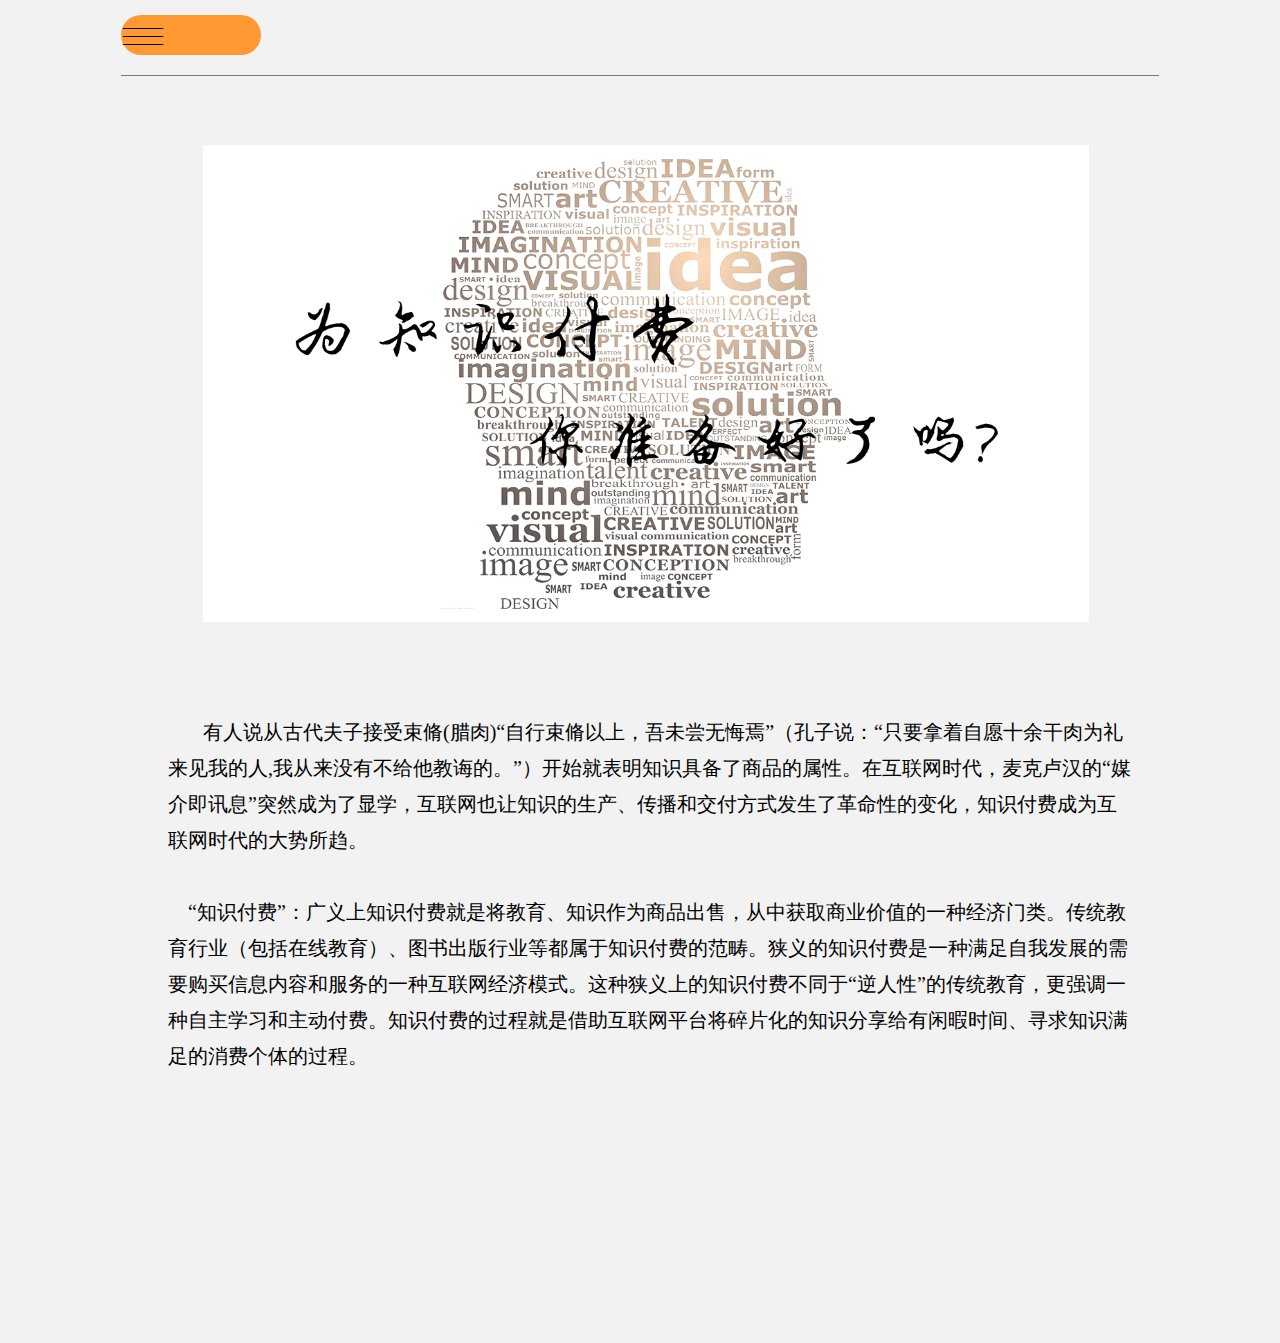
==== index.html @ 8e4a311f "zsff" ====
﻿<!DOCTYPE html>
<html>
  <head>
    <title>首页</title>
    <meta http-equiv="X-UA-Compatible" content="IE=edge"/>
    <meta http-equiv="content-type" content="text/html; charset=utf-8"/>
    <meta name="apple-mobile-web-app-capable" content="yes"/>
    <link href="resources/css/jquery-ui-themes.css" type="text/css" rel="stylesheet"/>
    <link href="resources/css/axure_rp_page.css" type="text/css" rel="stylesheet"/>
    <link href="data/styles.css" type="text/css" rel="stylesheet"/>
    <link href="files/首页/styles.css" type="text/css" rel="stylesheet"/>
    <script src="resources/scripts/jquery-1.7.1.min.js"></script>
    <script src="resources/scripts/jquery-ui-1.8.10.custom.min.js"></script>
    <script src="resources/scripts/axure/axQuery.js"></script>
    <script src="resources/scripts/axure/globals.js"></script>
    <script src="resources/scripts/axutils.js"></script>
    <script src="resources/scripts/axure/annotation.js"></script>
    <script src="resources/scripts/axure/axQuery.std.js"></script>
    <script src="resources/scripts/axure/doc.js"></script>
    <script src="data/document.js"></script>
    <script src="resources/scripts/messagecenter.js"></script>
    <script src="resources/scripts/axure/events.js"></script>
    <script src="resources/scripts/axure/recording.js"></script>
    <script src="resources/scripts/axure/action.js"></script>
    <script src="resources/scripts/axure/expr.js"></script>
    <script src="resources/scripts/axure/geometry.js"></script>
    <script src="resources/scripts/axure/flyout.js"></script>
    <script src="resources/scripts/axure/ie.js"></script>
    <script src="resources/scripts/axure/model.js"></script>
    <script src="resources/scripts/axure/repeater.js"></script>
    <script src="resources/scripts/axure/sto.js"></script>
    <script src="resources/scripts/axure/utils.temp.js"></script>
    <script src="resources/scripts/axure/variables.js"></script>
    <script src="resources/scripts/axure/drag.js"></script>
    <script src="resources/scripts/axure/move.js"></script>
    <script src="resources/scripts/axure/visibility.js"></script>
    <script src="resources/scripts/axure/style.js"></script>
    <script src="resources/scripts/axure/adaptive.js"></script>
    <script src="resources/scripts/axure/tree.js"></script>
    <script src="resources/scripts/axure/init.temp.js"></script>
    <script src="files/首页/data.js"></script>
    <script src="resources/scripts/axure/legacy.js"></script>
    <script src="resources/scripts/axure/viewer.js"></script>
    <script src="resources/scripts/axure/math.js"></script>
    <script type="text/javascript">
      $axure.utils.getTransparentGifPath = function() { return 'resources/images/transparent.gif'; };
      $axure.utils.getOtherPath = function() { return 'resources/Other.html'; };
      $axure.utils.getReloadPath = function() { return 'resources/reload.html'; };
    </script>
  </head>
  <body>
    <div id="base" class="">

      <!-- 目录 (矩形) -->
      <div id="u0" class="ax_default primary_button" data-label="目录">
        <div id="u0_div" class=""></div>
        <!-- Unnamed () -->
        <div id="u1" class="text" style="visibility: visible;">
          <p><span>——</span></p><p><span>——</span></p><p><span>——</span></p>
        </div>
      </div>

      <!-- 行业驱动力 (矩形) -->
      <div id="u2" class="ax_default button" data-label="行业驱动力">
        <div id="u2_div" class=""></div>
        <!-- Unnamed () -->
        <div id="u3" class="text" style="visibility: visible;">
          <p><span>行业驱动力</span></p>
        </div>
      </div>

      <!-- 行业发展历程 (矩形) -->
      <div id="u4" class="ax_default button" data-label="行业发展历程">
        <div id="u4_div" class=""></div>
        <!-- Unnamed () -->
        <div id="u5" class="text" style="visibility: visible;">
          <p><span>行业发展历程</span></p>
        </div>
      </div>

      <!-- 发展现状 (矩形) -->
      <div id="u6" class="ax_default button" data-label="发展现状">
        <div id="u6_div" class=""></div>
        <!-- Unnamed () -->
        <div id="u7" class="text" style="visibility: visible;">
          <p><span>发展现状/趋势</span></p>
        </div>
      </div>

      <!-- Unnamed (水平线) -->
      <div id="u8" class="ax_default line">
        <img id="u8_img" class="img " src="images/首页/u8.png"/>
        <!-- Unnamed () -->
        <div id="u9" class="text" style="display: none; visibility: hidden">
          <p><span></span></p>
        </div>
      </div>

      <!-- 典型平台 (矩形) -->
      <div id="u10" class="ax_default button" data-label="典型平台">
        <div id="u10_div" class=""></div>
        <!-- Unnamed () -->
        <div id="u11" class="text" style="visibility: visible;">
          <p><span>典型平台</span></p>
        </div>
      </div>

      <!-- 目录遮盖 (矩形) -->
      <div id="u12" class="ax_default box_1" data-label="目录遮盖">
        <div id="u12_div" class=""></div>
        <!-- Unnamed () -->
        <div id="u13" class="text" style="display: none; visibility: hidden">
          <p><span></span></p>
        </div>
      </div>

      <!-- Unnamed (矩形) -->
      <div id="u14" class="ax_default label">
        <div id="u14_div" class=""></div>
        <!-- Unnamed () -->
        <div id="u15" class="text" style="visibility: visible;">
          <p><span style="font-family:'微软雅黑';font-weight:400;">&nbsp;&nbsp; &nbsp; &nbsp; 有人说从古代夫子接受束脩(腊肉)“自行束脩以上，吾未尝无悔焉”（孔子说：“只要拿着自愿十余干肉为礼来见我的人,我从来没有不给他教诲的。”）开始就表明知识具备了商品的属性。在互联网时代，麦克卢汉的“媒介即讯息”突然成为了显学，互联网也让知识的生产、传播和交付方式发生了革命性的变化，知识付费成为互联网时代的大势所趋。</span></p><p><span style="font-family:'微软雅黑';font-weight:400;">&nbsp;&nbsp;&nbsp; </span></p><p><span style="font-family:'微软雅黑';font-weight:400;">&nbsp;&nbsp;&nbsp; </span><span style="font-family:'微软雅黑';font-weight:400;font-style:normal;">“知识付费”</span><span style="font-family:'微软雅黑';font-weight:400;">：广义上知识付费就是将教育、知识作为商品出售，从中获取商业价值的一种经济门类。传统教育行业（包括在线教育）、图书出版行业等都属于知识付费的范畴。狭义的知识付费是一种满足自我发展的需要购买信息内容和服务的一种互联网经济模式。这种狭义上的知识付费不同于“逆人性”的传统教育，更强调一种自主学习和主动付费。知识付费的过程就是借助互联网平台将碎片化的知识分享给有闲暇时间、寻求知识满足的消费个体的过程。</span></p><p><span style="font-family:'微软雅黑';font-weight:400;"><br></span></p><p><span style="font-family:'微软雅黑';font-weight:400;"><br></span></p>
        </div>
      </div>

      <!-- Unnamed (矩形) -->
      <div id="u16" class="ax_default label">
        <div id="u16_div" class=""></div>
        <!-- Unnamed () -->
        <div id="u17" class="text" style="display: none; visibility: hidden">
          <p><span></span></p>
        </div>
      </div>

      <!-- Unnamed (动态面板) -->
      <div id="u18" class="ax_default">
        <div id="u18_state0" class="panel_state" data-label="State1">
          <div id="u18_state0_content" class="panel_state_content">

            <!-- Unnamed (矩形) -->
            <div id="u19" class="ax_default box_1">
              <div id="u19_div" class=""></div>
              <!-- Unnamed () -->
              <div id="u20" class="text" style="display: none; visibility: hidden">
                <p><span></span></p>
              </div>
            </div>

            <!-- Unnamed (图片) -->
            <div id="u21" class="ax_default _图片">
              <img id="u21_img" class="img " src="images/首页/u21.jpg"/>
              <!-- Unnamed () -->
              <div id="u22" class="text" style="display: none; visibility: hidden">
                <p><span></span></p>
              </div>
            </div>
          </div>
        </div>
        <div id="u18_state1" class="panel_state" data-label="State2" style="display: none; visibility: hidden;">
          <div id="u18_state1_content" class="panel_state_content">

            <!-- Unnamed (图片) -->
            <div id="u23" class="ax_default _图片">
              <img id="u23_img" class="img " src="images/首页/u23.jpg"/>
              <!-- Unnamed () -->
              <div id="u24" class="text" style="display: none; visibility: hidden">
                <p><span></span></p>
              </div>
            </div>
          </div>
        </div>
        <div id="u18_state2" class="panel_state" data-label="State3" style="display: none; visibility: hidden;">
          <div id="u18_state2_content" class="panel_state_content">

            <!-- Unnamed (图片) -->
            <div id="u25" class="ax_default _图片">
              <img id="u25_img" class="img " src="images/首页/u25.jpg"/>
              <!-- Unnamed () -->
              <div id="u26" class="text" style="display: none; visibility: hidden">
                <p><span></span></p>
              </div>
            </div>
          </div>
        </div>
      </div>

      <!-- 二级菜单 (组合) -->
      <div id="u27" class="ax_default ax_default_hidden" data-label="二级菜单" style="display: none; visibility: hidden">

        <!-- 喜马拉雅FM (矩形) -->
        <div id="u28" class="ax_default button" data-label="喜马拉雅FM">
          <img id="u28_img" class="img " src="images/首页/喜马拉雅fm_u28.png"/>
          <!-- Unnamed () -->
          <div id="u29" class="text" style="visibility: visible;">
            <p><span>喜马拉雅FM</span></p>
          </div>
        </div>

        <!-- 知乎 (矩形) -->
        <div id="u30" class="ax_default button" data-label="知乎">
          <img id="u30_img" class="img " src="images/首页/喜马拉雅fm_u28.png"/>
          <!-- Unnamed () -->
          <div id="u31" class="text" style="visibility: visible;">
            <p><span>知乎</span></p>
          </div>
        </div>

        <!-- 得到 (矩形) -->
        <div id="u32" class="ax_default button" data-label="得到">
          <img id="u32_img" class="img " src="images/首页/喜马拉雅fm_u28.png"/>
          <!-- Unnamed () -->
          <div id="u33" class="text" style="visibility: visible;">
            <p><span>得到</span></p>
          </div>
        </div>

        <!-- 对比分析 (矩形) -->
        <div id="u34" class="ax_default button" data-label="对比分析">
          <img id="u34_img" class="img " src="images/首页/喜马拉雅fm_u28.png"/>
          <!-- Unnamed () -->
          <div id="u35" class="text" style="visibility: visible;">
            <p><span>对比分析</span></p>
          </div>
        </div>
      </div>
    </div>
  </body>
</html>
---- resources/css/axure_rp_page.css ----
﻿/* so the window resize fires within a frame in IE7 */
html, body {
    height: 100%;
}

a {
    color: inherit;
}

p {
    margin: 0px;
    text-rendering: optimizeLegibility;
    font-feature-settings: "kern" 1;
    -webkit-font-feature-settings: "kern";
    -moz-font-feature-settings: "kern";
    -moz-font-feature-settings: "kern=1";
    font-kerning: normal;
}

iframe {
    background: #FFFFFF;
}

/* to match IE with C, FF */
input {
    padding: 1px 0px 1px 0px;
    box-sizing: border-box;
    -moz-box-sizing: border-box;
}

textarea {
    margin: 0px;
    box-sizing: border-box;
    -moz-box-sizing: border-box;
}

div.intcases {
    font-family: arial; 
    font-size: 12px;
    text-align:left; 
    border:1px solid #AAA; 
    background:#FFF none repeat scroll 0% 0%; 
    z-index:9999; 
    visibility:hidden; 
    position:absolute;
    padding: 0px;
    border-radius: 3px;
    white-space: nowrap;
}

div.intcaselink {
    cursor: pointer;
    padding: 3px 8px 3px 8px;
    margin: 5px;
    background:#EEE none repeat scroll 0% 0%; 
    border:1px solid #AAA;
    border-radius: 3px;
}

div.refpageimage {
    position: absolute;
    left: 0px;
    top: 0px;
    font-size: 0px;
    width: 16px;
    height: 16px;
    cursor: pointer;
    background-image: url(images/newwindow.gif);
    background-repeat: no-repeat;
}

div.annnoteimage {
    position: absolute;
    left: 0px;
    top: 0px;
    font-size: 0px;
    /*width: 16px;
    height: 12px;*/
    cursor: help;
    /*background-image: url(images/note.gif);*/
    /*background-repeat: no-repeat;*/
    width: 13px;
    height: 12px;
    padding-top: 1px;
    text-align: center;
    background-color: #138CDD;
    -moz-box-shadow: 1px 1px 3px #aaa;
    -webkit-box-shadow: 1px 1px 3px #aaa;
    box-shadow: 1px 1px 3px #aaa;
}

div.annnoteline {
    display: inline-block;
    width: 9px;
    height: 1px;
    border-bottom: 1px solid white;
    margin-top: 1px;
}

div.annnotelabel {
    position: absolute;
    left: 0px;
    top: 0px;
    font-family: Helvetica,Arial;
    font-size: 10px;
    /*border: 1px solid rgb(166,221,242);*/
    cursor: help;
    /*background:rgb(0,157,217) none repeat scroll 0% 0%;*/ 
    padding: 1px 3px 1px 3px;
    white-space: nowrap;
    color: white;
    
    background-color: #138CDD;
    -moz-box-shadow: 1px 1px 3px #aaa;
    -webkit-box-shadow: 1px 1px 3px #aaa;
    box-shadow: 1px 1px 3px #aaa;
}

.annotation {
    font-size: 12px;
    padding-left: 2px;
    margin-bottom: 5px;
}

.annotationName {
    /*font-size: 13px;
    font-weight: bold;
    margin-bottom: 3px;
    white-space: nowrap;*/

    font-family: 'Trebuchet MS';
    font-size: 14px;
    font-weight: bold;
    margin-bottom: 5px;
    white-space: nowrap;
}

.annotationValue {
    font-family: Arial, Helvetica, Sans-Serif;
    font-size: 12px;
    color: #4a4a4a;
    line-height: 21px;
    margin-bottom: 20px;
}

.noteLink {
    text-decoration: inherit;
    color: inherit;
}

.noteLink:hover {
    background-color: white;
}

/* this is a fix for the issue where dialogs jump around and takes the text-align from the body */
.dialogFix {
    position:absolute;
    text-align:left;
    border: 1px solid #8f949a;
}


@keyframes pulsate {
  from {
    box-shadow: 0 0 10px #15d6ba;
  }
  to {
    box-shadow: 0 0 20px #15d6ba;
  }
}

@-webkit-keyframes pulsate {
  from {
    -webkit-box-shadow: 0 0 10px #15d6ba;
    box-shadow: 0 0 10px #15d6ba;
  }
  to {
    -webkit-box-shadow: 0 0 20px #15d6ba;
    box-shadow: 0 0 20px #15d6ba;
  }
}
 
@-moz-keyframes pulsate {
  from {
    -moz-box-shadow: 0 0 10px #15d6ba;
    box-shadow: 0 0 10px #15d6ba;
  }
  to {
    -moz-box-shadow: 0 0 20px #15d6ba;
    box-shadow: 0 0 20px #15d6ba;
  }
}

.legacyPulsateBorder {
    /*border: 5px solid #15d6ba;
    margin: -5px;*/
    -moz-box-shadow: 0 0 10px 3px #15d6ba;
    box-shadow: 0 0 10px 3px #15d6ba;
}

.pulsateBorder {
  animation-name: pulsate;
  animation-timing-function: ease-in-out;
  animation-duration: 0.9s;
  animation-iteration-count: infinite;
  animation-direction: alternate;
  
  -webkit-animation-name: pulsate;
  -webkit-animation-timing-function: ease-in-out;
  -webkit-animation-duration: 0.9s;
  -webkit-animation-iteration-count: infinite;
  -webkit-animation-direction: alternate;

  -moz-animation-name: pulsate;
  -moz-animation-timing-function: ease-in-out;
  -moz-animation-duration: 0.9s;
  -moz-animation-iteration-count: infinite;
  -moz-animation-direction: alternate;
}

.ax_default_hidden, .ax_default_unplaced{
    display: none;
    visibility: hidden;
}

.widgetNoteSelected {
    -moz-box-shadow: 0 0 10px 3px #138CDD;
    box-shadow: 0 0 10px 3px #138CDD;
    /*-moz-box-shadow: 0 0 20px #3915d6;
    box-shadow: 0 0 20px #3915d6;*/
    /*border: 3px solid #3915d6;*/
    /*margin: -3px;*/
}


.singleImg {
    display: none;
    visibility: hidden;
}
---- files/首页/styles.css ----
﻿body {
  margin:0px;
  background-color:rgba(242, 242, 242, 1);
  background-image:none;
  position:relative;
  left:-50px;
  width:1038px;
  margin-left:auto;
  margin-right:auto;
  text-align:left;
}
#base {
  position:absolute;
  z-index:0;
}
#u0_div {
  position:absolute;
  left:0px;
  top:0px;
  width:140px;
  height:40px;
  background:inherit;
  background-color:rgba(255, 153, 51, 1);
  border:none;
  border-radius:50px;
  -moz-box-shadow:none;
  -webkit-box-shadow:none;
  box-shadow:none;
  font-size:20px;
  line-height:8px;
}
#u0 {
  position:absolute;
  left:50px;
  top:15px;
  width:140px;
  height:40px;
  font-size:20px;
  line-height:8px;
}
#u0_div.mouseOver {
  position:absolute;
  left:0px;
  top:0px;
  width:140px;
  height:40px;
  background:inherit;
  background-color:rgba(255, 153, 51, 1);
  border:none;
  border-radius:50px;
  -moz-box-shadow:5px 5px 5px rgba(0, 0, 0, 0.349019607843137);
  -webkit-box-shadow:5px 5px 5px rgba(0, 0, 0, 0.349019607843137);
  box-shadow:5px 5px 5px rgba(0, 0, 0, 0.349019607843137);
  font-size:20px;
  line-height:8px;
}
#u0.mouseOver {
}
#u1 {
  position:absolute;
  left:2px;
  top:8px;
  width:136px;
  word-wrap:break-word;
}
#u2_div {
  position:absolute;
  left:0px;
  top:0px;
  width:140px;
  height:40px;
  background:inherit;
  background-color:rgba(255, 255, 255, 1);
  border:none;
  border-radius:5px;
  -moz-box-shadow:none;
  -webkit-box-shadow:none;
  box-shadow:none;
  font-family:'微软雅黑 Bold', '微软雅黑 Regular', '微软雅黑';
  font-weight:700;
  font-style:normal;
  color:#666666;
}
#u2 {
  position:absolute;
  left:277px;
  top:15px;
  width:140px;
  height:40px;
  font-family:'微软雅黑 Bold', '微软雅黑 Regular', '微软雅黑';
  font-weight:700;
  font-style:normal;
  color:#666666;
}
#u2_div.mouseOver {
  position:absolute;
  left:0px;
  top:0px;
  width:140px;
  height:40px;
  background:inherit;
  background-color:rgba(255, 255, 255, 1);
  border:none;
  border-radius:5px;
  -moz-box-shadow:5px 5px 5px rgba(0, 0, 0, 0.349019607843137);
  -webkit-box-shadow:5px 5px 5px rgba(0, 0, 0, 0.349019607843137);
  box-shadow:5px 5px 5px rgba(0, 0, 0, 0.349019607843137);
  font-family:'微软雅黑 Bold', '微软雅黑 Regular', '微软雅黑';
  font-weight:700;
  font-style:normal;
  color:#666666;
}
#u2.mouseOver {
}
#u3 {
  position:absolute;
  left:2px;
  top:11px;
  width:136px;
  word-wrap:break-word;
}
#u4_div {
  position:absolute;
  left:0px;
  top:0px;
  width:140px;
  height:40px;
  background:inherit;
  background-color:rgba(255, 255, 255, 1);
  border:none;
  border-radius:5px;
  -moz-box-shadow:none;
  -webkit-box-shadow:none;
  box-shadow:none;
  font-family:'微软雅黑 Bold', '微软雅黑 Regular', '微软雅黑';
  font-weight:700;
  font-style:normal;
  color:#666666;
}
#u4 {
  position:absolute;
  left:427px;
  top:15px;
  width:140px;
  height:40px;
  font-family:'微软雅黑 Bold', '微软雅黑 Regular', '微软雅黑';
  font-weight:700;
  font-style:normal;
  color:#666666;
}
#u4_div.mouseOver {
  position:absolute;
  left:0px;
  top:0px;
  width:140px;
  height:40px;
  background:inherit;
  background-color:rgba(255, 255, 255, 1);
  border:none;
  border-radius:5px;
  -moz-box-shadow:5px 5px 5px rgba(0, 0, 0, 0.349019607843137);
  -webkit-box-shadow:5px 5px 5px rgba(0, 0, 0, 0.349019607843137);
  box-shadow:5px 5px 5px rgba(0, 0, 0, 0.349019607843137);
  font-family:'微软雅黑 Bold', '微软雅黑 Regular', '微软雅黑';
  font-weight:700;
  font-style:normal;
  color:#666666;
}
#u4.mouseOver {
}
#u5 {
  position:absolute;
  left:2px;
  top:11px;
  width:136px;
  word-wrap:break-word;
}
#u6_div {
  position:absolute;
  left:0px;
  top:0px;
  width:140px;
  height:40px;
  background:inherit;
  background-color:rgba(255, 255, 255, 1);
  border:none;
  border-radius:5px;
  -moz-box-shadow:none;
  -webkit-box-shadow:none;
  box-shadow:none;
  font-family:'微软雅黑 Bold', '微软雅黑 Regular', '微软雅黑';
  font-weight:700;
  font-style:normal;
  color:#666666;
}
#u6 {
  position:absolute;
  left:727px;
  top:15px;
  width:140px;
  height:40px;
  font-family:'微软雅黑 Bold', '微软雅黑 Regular', '微软雅黑';
  font-weight:700;
  font-style:normal;
  color:#666666;
}
#u6_div.mouseOver {
  position:absolute;
  left:0px;
  top:0px;
  width:140px;
  height:40px;
  background:inherit;
  background-color:rgba(255, 255, 255, 1);
  border:none;
  border-radius:5px;
  -moz-box-shadow:5px 5px 5px rgba(0, 0, 0, 0.349019607843137);
  -webkit-box-shadow:5px 5px 5px rgba(0, 0, 0, 0.349019607843137);
  box-shadow:5px 5px 5px rgba(0, 0, 0, 0.349019607843137);
  font-family:'微软雅黑 Bold', '微软雅黑 Regular', '微软雅黑';
  font-weight:700;
  font-style:normal;
  color:#666666;
}
#u6.mouseOver {
}
#u7 {
  position:absolute;
  left:2px;
  top:11px;
  width:136px;
  word-wrap:break-word;
}
#u8_img {
  position:absolute;
  left:0px;
  top:0px;
  width:1039px;
  height:2px;
}
#u8 {
  position:absolute;
  left:50px;
  top:75px;
  width:1038px;
  height:1px;
}
#u9 {
  position:absolute;
  left:2px;
  top:-8px;
  width:1034px;
  visibility:hidden;
  word-wrap:break-word;
}
#u10_div {
  position:absolute;
  left:0px;
  top:0px;
  width:140px;
  height:40px;
  background:inherit;
  background-color:rgba(255, 255, 255, 1);
  border:none;
  border-radius:5px;
  -moz-box-shadow:none;
  -webkit-box-shadow:none;
  box-shadow:none;
  font-family:'微软雅黑 Bold', '微软雅黑 Regular', '微软雅黑';
  font-weight:700;
  font-style:normal;
  color:#666666;
}
#u10 {
  position:absolute;
  left:577px;
  top:15px;
  width:140px;
  height:40px;
  font-family:'微软雅黑 Bold', '微软雅黑 Regular', '微软雅黑';
  font-weight:700;
  font-style:normal;
  color:#666666;
}
#u10_div.mouseOver {
  position:absolute;
  left:0px;
  top:0px;
  width:140px;
  height:40px;
  background:inherit;
  background-color:rgba(255, 255, 255, 1);
  border:none;
  border-radius:5px;
  -moz-box-shadow:5px 5px 5px rgba(0, 0, 0, 0.349019607843137);
  -webkit-box-shadow:5px 5px 5px rgba(0, 0, 0, 0.349019607843137);
  box-shadow:5px 5px 5px rgba(0, 0, 0, 0.349019607843137);
  font-family:'微软雅黑 Bold', '微软雅黑 Regular', '微软雅黑';
  font-weight:700;
  font-style:normal;
  color:#666666;
}
#u10.mouseOver {
}
#u11 {
  position:absolute;
  left:2px;
  top:11px;
  width:136px;
  word-wrap:break-word;
}
#u12_div {
  position:absolute;
  left:0px;
  top:0px;
  width:687px;
  height:65px;
  background:inherit;
  background-color:rgba(242, 242, 242, 1);
  border:none;
  border-radius:0px;
  -moz-box-shadow:none;
  -webkit-box-shadow:none;
  box-shadow:none;
}
#u12 {
  position:absolute;
  left:255px;
  top:-6px;
  width:687px;
  height:65px;
}
#u13 {
  position:absolute;
  left:2px;
  top:24px;
  width:683px;
  visibility:hidden;
  word-wrap:break-word;
}
#u14_div {
  position:absolute;
  left:0px;
  top:0px;
  width:964px;
  height:426px;
  background:inherit;
  background-color:rgba(255, 255, 255, 0);
  border:none;
  border-radius:0px;
  -moz-box-shadow:none;
  -webkit-box-shadow:none;
  box-shadow:none;
  font-family:'微软雅黑';
  font-style:normal;
  font-size:20px;
  line-height:36px;
}
#u14 {
  position:absolute;
  left:97px;
  top:714px;
  width:964px;
  height:426px;
  font-family:'微软雅黑';
  font-style:normal;
  font-size:20px;
  line-height:36px;
}
#u15 {
  position:absolute;
  left:0px;
  top:0px;
  width:964px;
  word-wrap:break-word;
}
#u16_div {
  position:absolute;
  left:0px;
  top:0px;
  width:636px;
  height:144px;
  background:inherit;
  background-color:rgba(255, 255, 255, 0);
  border:none;
  border-radius:0px;
  -moz-box-shadow:none;
  -webkit-box-shadow:none;
  box-shadow:none;
}
#u16 {
  position:absolute;
  left:231px;
  top:1199px;
  width:636px;
  height:144px;
}
#u17 {
  position:absolute;
  left:0px;
  top:0px;
  width:636px;
  visibility:hidden;
  word-wrap:break-word;
}
#u18 {
  position:absolute;
  left:132px;
  top:145px;
}
#u18_state0 {
  position:relative;
  left:0px;
  top:0px;
  background-image:none;
}
#u18_state0_content {
  position:absolute;
  left:0px;
  top:0px;
  width:1px;
  height:1px;
}
#u19_div {
  position:absolute;
  left:0px;
  top:0px;
  width:886px;
  height:477px;
  background:inherit;
  background-color:rgba(255, 255, 255, 1);
  box-sizing:border-box;
  border-width:1px;
  border-style:solid;
  border-color:rgba(121, 121, 121, 1);
  border-radius:0px;
  -moz-box-shadow:none;
  -webkit-box-shadow:none;
  box-shadow:none;
}
#u19 {
  position:absolute;
  left:0px;
  top:0px;
  width:886px;
  height:477px;
}
#u20 {
  position:absolute;
  left:2px;
  top:230px;
  width:882px;
  visibility:hidden;
  word-wrap:break-word;
}
#u21_img {
  position:absolute;
  left:0px;
  top:0px;
  width:886px;
  height:477px;
}
#u21 {
  position:absolute;
  left:0px;
  top:0px;
  width:886px;
  height:477px;
}
#u22 {
  position:absolute;
  left:2px;
  top:230px;
  width:882px;
  visibility:hidden;
  word-wrap:break-word;
}
#u18_state1 {
  position:relative;
  left:0px;
  top:0px;
  visibility:hidden;
  background-image:none;
}
#u18_state1_content {
  position:absolute;
  left:0px;
  top:0px;
  width:1px;
  height:1px;
}
#u23_img {
  position:absolute;
  left:0px;
  top:0px;
  width:886px;
  height:477px;
}
#u23 {
  position:absolute;
  left:0px;
  top:0px;
  width:886px;
  height:477px;
}
#u24 {
  position:absolute;
  left:2px;
  top:230px;
  width:882px;
  visibility:hidden;
  word-wrap:break-word;
}
#u18_state2 {
  position:relative;
  left:0px;
  top:0px;
  visibility:hidden;
  background-image:none;
}
#u18_state2_content {
  position:absolute;
  left:0px;
  top:0px;
  width:1px;
  height:1px;
}
#u25_img {
  position:absolute;
  left:0px;
  top:0px;
  width:886px;
  height:477px;
}
#u25 {
  position:absolute;
  left:0px;
  top:0px;
  width:886px;
  height:477px;
}
#u26 {
  position:absolute;
  left:2px;
  top:230px;
  width:882px;
  visibility:hidden;
  word-wrap:break-word;
}
#u27 {
  position:absolute;
  left:0px;
  top:0px;
  width:0px;
  height:0px;
}
#u28_img {
  position:absolute;
  left:0px;
  top:0px;
  width:140px;
  height:40px;
}
#u28 {
  position:absolute;
  left:577px;
  top:59px;
  width:140px;
  height:40px;
  font-family:'微软雅黑 Bold', '微软雅黑 Regular', '微软雅黑';
  font-weight:700;
  font-style:normal;
  color:#666666;
}
#u28_img.mouseOver {
  width:150px;
  height:50px;
}
#u28.mouseOver {
}
#u29 {
  position:absolute;
  left:2px;
  top:11px;
  width:136px;
  word-wrap:break-word;
}
#u30_img {
  position:absolute;
  left:0px;
  top:0px;
  width:140px;
  height:40px;
}
#u30 {
  position:absolute;
  left:577px;
  top:100px;
  width:140px;
  height:40px;
  font-family:'微软雅黑 Bold', '微软雅黑 Regular', '微软雅黑';
  font-weight:700;
  font-style:normal;
  color:#666666;
}
#u30_img.mouseOver {
  width:150px;
  height:50px;
}
#u30.mouseOver {
}
#u31 {
  position:absolute;
  left:2px;
  top:11px;
  width:136px;
  word-wrap:break-word;
}
#u32_img {
  position:absolute;
  left:0px;
  top:0px;
  width:140px;
  height:40px;
}
#u32 {
  position:absolute;
  left:577px;
  top:141px;
  width:140px;
  height:40px;
  font-family:'微软雅黑 Bold', '微软雅黑 Regular', '微软雅黑';
  font-weight:700;
  font-style:normal;
  color:#666666;
}
#u32_img.mouseOver {
  width:150px;
  height:50px;
}
#u32.mouseOver {
}
#u33 {
  position:absolute;
  left:2px;
  top:11px;
  width:136px;
  word-wrap:break-word;
}
#u34_img {
  position:absolute;
  left:0px;
  top:0px;
  width:140px;
  height:40px;
}
#u34 {
  position:absolute;
  left:577px;
  top:182px;
  width:140px;
  height:40px;
  font-family:'微软雅黑 Bold', '微软雅黑 Regular', '微软雅黑';
  font-weight:700;
  font-style:normal;
  color:#666666;
}
#u34_img.mouseOver {
  width:150px;
  height:50px;
}
#u34.mouseOver {
}
#u35 {
  position:absolute;
  left:2px;
  top:11px;
  width:136px;
  word-wrap:break-word;
}
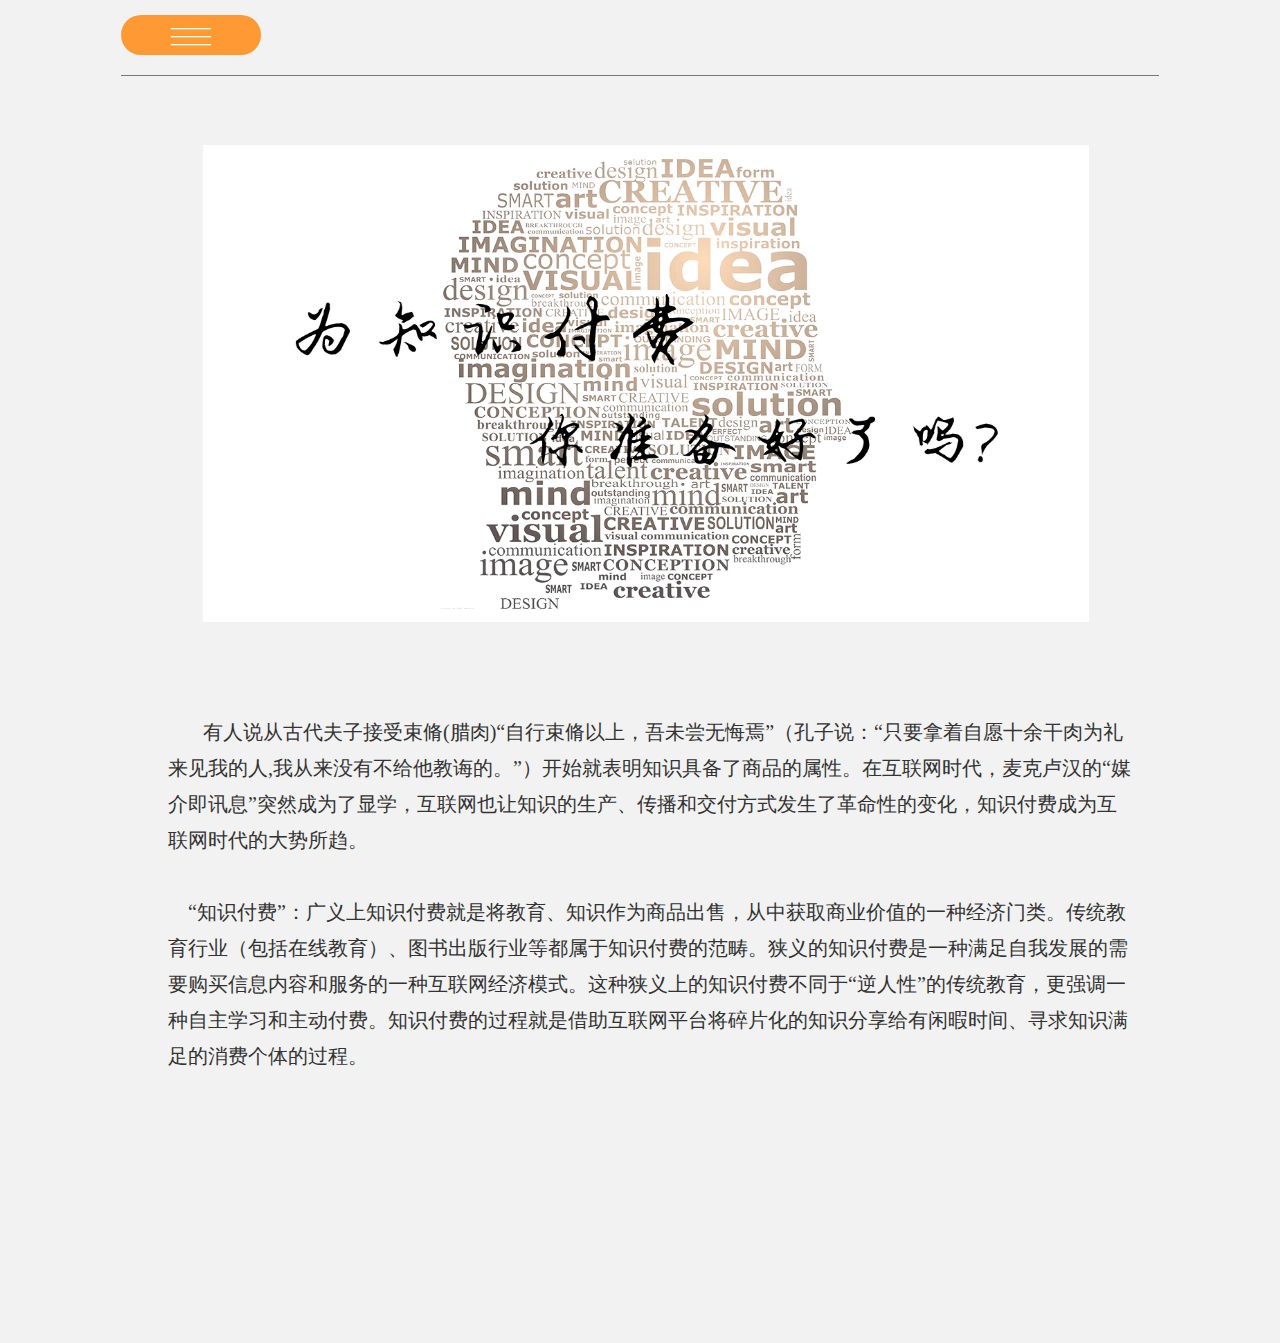
==== commit 807fdd35: "zsff" ====
--- a/index.html
+++ b/index.html
@@ -1,228 +1,12 @@
-﻿<!DOCTYPE html>
-<html>
-  <head>
-    <title>首页</title>
-    <meta http-equiv="X-UA-Compatible" content="IE=edge"/>
-    <meta http-equiv="content-type" content="text/html; charset=utf-8"/>
-    <meta name="apple-mobile-web-app-capable" content="yes"/>
-    <link href="resources/css/jquery-ui-themes.css" type="text/css" rel="stylesheet"/>
-    <link href="resources/css/axure_rp_page.css" type="text/css" rel="stylesheet"/>
-    <link href="data/styles.css" type="text/css" rel="stylesheet"/>
-    <link href="files/首页/styles.css" type="text/css" rel="stylesheet"/>
-    <script src="resources/scripts/jquery-1.7.1.min.js"></script>
-    <script src="resources/scripts/jquery-ui-1.8.10.custom.min.js"></script>
-    <script src="resources/scripts/axure/axQuery.js"></script>
-    <script src="resources/scripts/axure/globals.js"></script>
-    <script src="resources/scripts/axutils.js"></script>
-    <script src="resources/scripts/axure/annotation.js"></script>
-    <script src="resources/scripts/axure/axQuery.std.js"></script>
-    <script src="resources/scripts/axure/doc.js"></script>
-    <script src="data/document.js"></script>
-    <script src="resources/scripts/messagecenter.js"></script>
-    <script src="resources/scripts/axure/events.js"></script>
-    <script src="resources/scripts/axure/recording.js"></script>
-    <script src="resources/scripts/axure/action.js"></script>
-    <script src="resources/scripts/axure/expr.js"></script>
-    <script src="resources/scripts/axure/geometry.js"></script>
-    <script src="resources/scripts/axure/flyout.js"></script>
-    <script src="resources/scripts/axure/ie.js"></script>
-    <script src="resources/scripts/axure/model.js"></script>
-    <script src="resources/scripts/axure/repeater.js"></script>
-    <script src="resources/scripts/axure/sto.js"></script>
-    <script src="resources/scripts/axure/utils.temp.js"></script>
-    <script src="resources/scripts/axure/variables.js"></script>
-    <script src="resources/scripts/axure/drag.js"></script>
-    <script src="resources/scripts/axure/move.js"></script>
-    <script src="resources/scripts/axure/visibility.js"></script>
-    <script src="resources/scripts/axure/style.js"></script>
-    <script src="resources/scripts/axure/adaptive.js"></script>
-    <script src="resources/scripts/axure/tree.js"></script>
-    <script src="resources/scripts/axure/init.temp.js"></script>
-    <script src="files/首页/data.js"></script>
-    <script src="resources/scripts/axure/legacy.js"></script>
-    <script src="resources/scripts/axure/viewer.js"></script>
-    <script src="resources/scripts/axure/math.js"></script>
-    <script type="text/javascript">
-      $axure.utils.getTransparentGifPath = function() { return 'resources/images/transparent.gif'; };
-      $axure.utils.getOtherPath = function() { return 'resources/Other.html'; };
-      $axure.utils.getReloadPath = function() { return 'resources/reload.html'; };
-    </script>
-  </head>
-  <body>
-    <div id="base" class="">
+<!DOCTYPE html PUBLIC "-//W3C//DTD XHTML 1.0 Transitional//EN" "http://www.w3.org/TR/xhtml1/DTD/xhtml1-transitional.dtd">
+<html xmlns="http://www.w3.org/1999/xhtml">
+<head>
+<meta http-equiv="Content-Type" content="text/html; charset=utf-8" />
+<meta http-equiv="refresh" content="0;url=首页.html"> 
+<title>index</title>
+</head>
 
-      <!-- 目录 (矩形) -->
-      <div id="u0" class="ax_default primary_button" data-label="目录">
-        <div id="u0_div" class=""></div>
-        <!-- Unnamed () -->
-        <div id="u1" class="text" style="visibility: visible;">
-          <p><span>——</span></p><p><span>——</span></p><p><span>——</span></p>
-        </div>
-      </div>
+<body>
 
-      <!-- 行业驱动力 (矩形) -->
-      <div id="u2" class="ax_default button" data-label="行业驱动力">
-        <div id="u2_div" class=""></div>
-        <!-- Unnamed () -->
-        <div id="u3" class="text" style="visibility: visible;">
-          <p><span>行业驱动力</span></p>
-        </div>
-      </div>
-
-      <!-- 行业发展历程 (矩形) -->
-      <div id="u4" class="ax_default button" data-label="行业发展历程">
-        <div id="u4_div" class=""></div>
-        <!-- Unnamed () -->
-        <div id="u5" class="text" style="visibility: visible;">
-          <p><span>行业发展历程</span></p>
-        </div>
-      </div>
-
-      <!-- 发展现状 (矩形) -->
-      <div id="u6" class="ax_default button" data-label="发展现状">
-        <div id="u6_div" class=""></div>
-        <!-- Unnamed () -->
-        <div id="u7" class="text" style="visibility: visible;">
-          <p><span>发展现状/趋势</span></p>
-        </div>
-      </div>
-
-      <!-- Unnamed (水平线) -->
-      <div id="u8" class="ax_default line">
-        <img id="u8_img" class="img " src="images/首页/u8.png"/>
-        <!-- Unnamed () -->
-        <div id="u9" class="text" style="display: none; visibility: hidden">
-          <p><span></span></p>
-        </div>
-      </div>
-
-      <!-- 典型平台 (矩形) -->
-      <div id="u10" class="ax_default button" data-label="典型平台">
-        <div id="u10_div" class=""></div>
-        <!-- Unnamed () -->
-        <div id="u11" class="text" style="visibility: visible;">
-          <p><span>典型平台</span></p>
-        </div>
-      </div>
-
-      <!-- 目录遮盖 (矩形) -->
-      <div id="u12" class="ax_default box_1" data-label="目录遮盖">
-        <div id="u12_div" class=""></div>
-        <!-- Unnamed () -->
-        <div id="u13" class="text" style="display: none; visibility: hidden">
-          <p><span></span></p>
-        </div>
-      </div>
-
-      <!-- Unnamed (矩形) -->
-      <div id="u14" class="ax_default label">
-        <div id="u14_div" class=""></div>
-        <!-- Unnamed () -->
-        <div id="u15" class="text" style="visibility: visible;">
-          <p><span style="font-family:'微软雅黑';font-weight:400;">&nbsp;&nbsp; &nbsp; &nbsp; 有人说从古代夫子接受束脩(腊肉)“自行束脩以上，吾未尝无悔焉”（孔子说：“只要拿着自愿十余干肉为礼来见我的人,我从来没有不给他教诲的。”）开始就表明知识具备了商品的属性。在互联网时代，麦克卢汉的“媒介即讯息”突然成为了显学，互联网也让知识的生产、传播和交付方式发生了革命性的变化，知识付费成为互联网时代的大势所趋。</span></p><p><span style="font-family:'微软雅黑';font-weight:400;">&nbsp;&nbsp;&nbsp; </span></p><p><span style="font-family:'微软雅黑';font-weight:400;">&nbsp;&nbsp;&nbsp; </span><span style="font-family:'微软雅黑';font-weight:400;font-style:normal;">“知识付费”</span><span style="font-family:'微软雅黑';font-weight:400;">：广义上知识付费就是将教育、知识作为商品出售，从中获取商业价值的一种经济门类。传统教育行业（包括在线教育）、图书出版行业等都属于知识付费的范畴。狭义的知识付费是一种满足自我发展的需要购买信息内容和服务的一种互联网经济模式。这种狭义上的知识付费不同于“逆人性”的传统教育，更强调一种自主学习和主动付费。知识付费的过程就是借助互联网平台将碎片化的知识分享给有闲暇时间、寻求知识满足的消费个体的过程。</span></p><p><span style="font-family:'微软雅黑';font-weight:400;"><br></span></p><p><span style="font-family:'微软雅黑';font-weight:400;"><br></span></p>
-        </div>
-      </div>
-
-      <!-- Unnamed (矩形) -->
-      <div id="u16" class="ax_default label">
-        <div id="u16_div" class=""></div>
-        <!-- Unnamed () -->
-        <div id="u17" class="text" style="display: none; visibility: hidden">
-          <p><span></span></p>
-        </div>
-      </div>
-
-      <!-- Unnamed (动态面板) -->
-      <div id="u18" class="ax_default">
-        <div id="u18_state0" class="panel_state" data-label="State1">
-          <div id="u18_state0_content" class="panel_state_content">
-
-            <!-- Unnamed (矩形) -->
-            <div id="u19" class="ax_default box_1">
-              <div id="u19_div" class=""></div>
-              <!-- Unnamed () -->
-              <div id="u20" class="text" style="display: none; visibility: hidden">
-                <p><span></span></p>
-              </div>
-            </div>
-
-            <!-- Unnamed (图片) -->
-            <div id="u21" class="ax_default _图片">
-              <img id="u21_img" class="img " src="images/首页/u21.jpg"/>
-              <!-- Unnamed () -->
-              <div id="u22" class="text" style="display: none; visibility: hidden">
-                <p><span></span></p>
-              </div>
-            </div>
-          </div>
-        </div>
-        <div id="u18_state1" class="panel_state" data-label="State2" style="display: none; visibility: hidden;">
-          <div id="u18_state1_content" class="panel_state_content">
-
-            <!-- Unnamed (图片) -->
-            <div id="u23" class="ax_default _图片">
-              <img id="u23_img" class="img " src="images/首页/u23.jpg"/>
-              <!-- Unnamed () -->
-              <div id="u24" class="text" style="display: none; visibility: hidden">
-                <p><span></span></p>
-              </div>
-            </div>
-          </div>
-        </div>
-        <div id="u18_state2" class="panel_state" data-label="State3" style="display: none; visibility: hidden;">
-          <div id="u18_state2_content" class="panel_state_content">
-
-            <!-- Unnamed (图片) -->
-            <div id="u25" class="ax_default _图片">
-              <img id="u25_img" class="img " src="images/首页/u25.jpg"/>
-              <!-- Unnamed () -->
-              <div id="u26" class="text" style="display: none; visibility: hidden">
-                <p><span></span></p>
-              </div>
-            </div>
-          </div>
-        </div>
-      </div>
-
-      <!-- 二级菜单 (组合) -->
-      <div id="u27" class="ax_default ax_default_hidden" data-label="二级菜单" style="display: none; visibility: hidden">
-
-        <!-- 喜马拉雅FM (矩形) -->
-        <div id="u28" class="ax_default button" data-label="喜马拉雅FM">
-          <img id="u28_img" class="img " src="images/首页/喜马拉雅fm_u28.png"/>
-          <!-- Unnamed () -->
-          <div id="u29" class="text" style="visibility: visible;">
-            <p><span>喜马拉雅FM</span></p>
-          </div>
-        </div>
-
-        <!-- 知乎 (矩形) -->
-        <div id="u30" class="ax_default button" data-label="知乎">
-          <img id="u30_img" class="img " src="images/首页/喜马拉雅fm_u28.png"/>
-          <!-- Unnamed () -->
-          <div id="u31" class="text" style="visibility: visible;">
-            <p><span>知乎</span></p>
-          </div>
-        </div>
-
-        <!-- 得到 (矩形) -->
-        <div id="u32" class="ax_default button" data-label="得到">
-          <img id="u32_img" class="img " src="images/首页/喜马拉雅fm_u28.png"/>
-          <!-- Unnamed () -->
-          <div id="u33" class="text" style="visibility: visible;">
-            <p><span>得到</span></p>
-          </div>
-        </div>
-
-        <!-- 对比分析 (矩形) -->
-        <div id="u34" class="ax_default button" data-label="对比分析">
-          <img id="u34_img" class="img " src="images/首页/喜马拉雅fm_u28.png"/>
-          <!-- Unnamed () -->
-          <div id="u35" class="text" style="visibility: visible;">
-            <p><span>对比分析</span></p>
-          </div>
-        </div>
-      </div>
-    </div>
-  </body>
+</body>
 </html>
